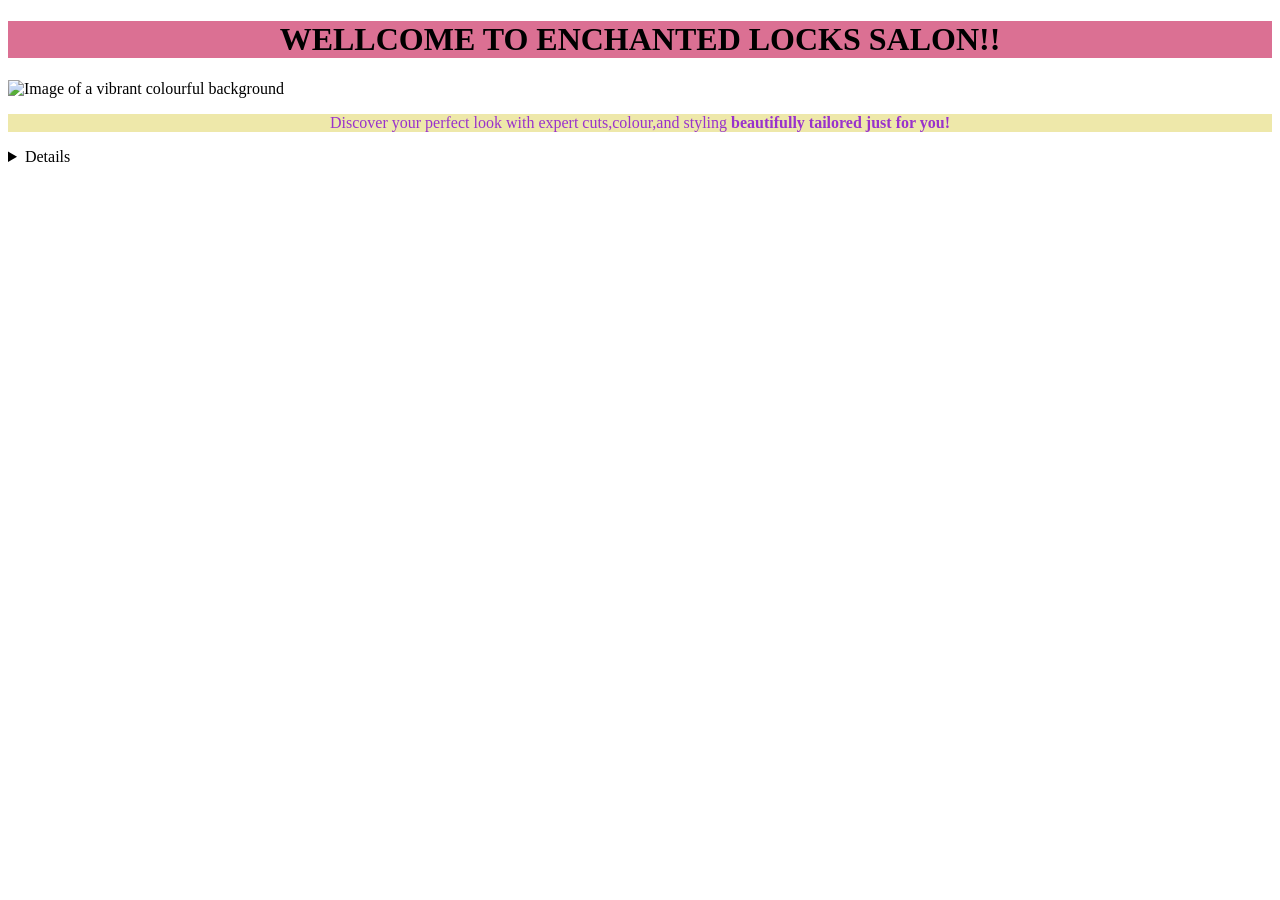
==== home.html @ 9f6c649d "7/10/26" ====
<!DOCTYPE html>
<html>
<header><meta charset="UTF-8">
    <title>NINA THOMPSON'S</title>
    <link rel="stylesheet" href="style.css"
</header>

<body> 
    <header><h1> WELLCOME TO ENCHANTED LOCKS SALON!!</h1></header>
</body>
<article><img src="jpg&crop=entropy&cs=srgb&d1=codioful-formerly-gradienta-leG68PrXa6Y-unsplash.jpg" alt="Image of a vibrant colourful background"</article>

<p id="bgcolour">Discover your perfect look with expert cuts,colour,and styling <b>beautifully tailored just for you!</b></p>

<details><summery>Services</summery>
<p id = "bgtext"><ul>
    <li>hair cuts</li>
    <li>hair styles</li>
    <li>our hair brand</li></ul></p></details>
</html>
---- style.css ----
h1{
   text-align: center;
  background-color: palevioletred; 
}
#bgcolour{
      background-color: palegoldenrod;
}
#bgimage{
 background-image: url("https://images.unsplash.com/photo-1579546929518-9e396f3cc809?ixlib=rb-4.1.0&q=85&fm=jpg&crop=entropy&cs=srgb&dl=codioful-formerly-gradienta-LeG68PrXA6Y-unsplash.jpg");
}
p {
  color: darkorchid;
  text-align: center;
}

#bgtext{
  color: darkorchid;
text-decoration: underline;
}
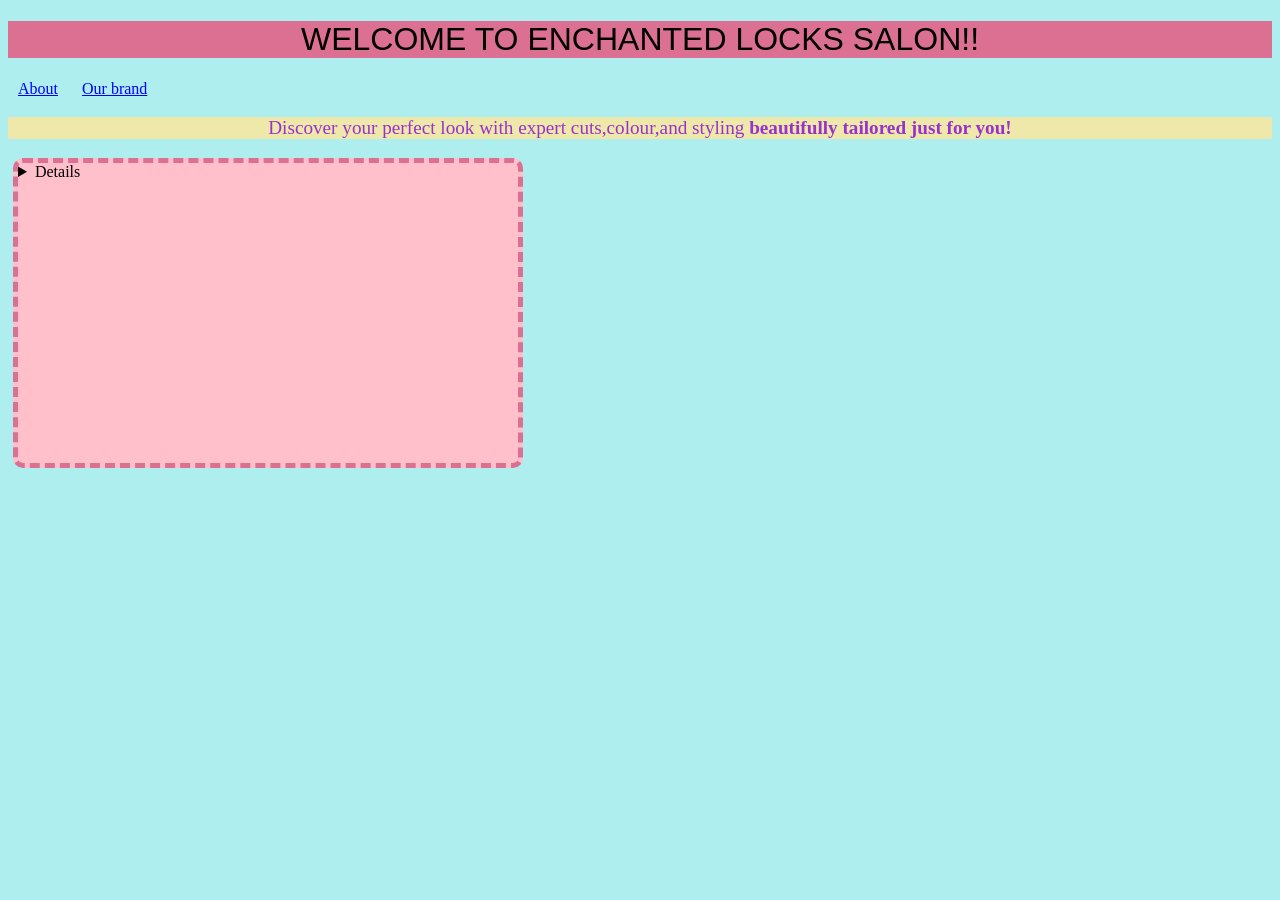
==== commit 3661e254: "17/10/2026--(2)" ====
--- a/home.html
+++ b/home.html
@@ -1,20 +1,23 @@
 <!DOCTYPE html>
-<html>
+<html style=background-color:PaleTurquoise;>
 <header><meta charset="UTF-8">
     <title>NINA THOMPSON'S</title>
-    <link rel="stylesheet" href="style.css"
-</header>
+    <link rel="stylesheet" href="style.css"</header>
 
 <body> 
-    <header><h1> WELLCOME TO ENCHANTED LOCKS SALON!!</h1></header>
+    <header><h1> WELCOME TO ENCHANTED LOCKS SALON!!</h1></header>
+ <nav>
+  <a href="about.html">About</a>
+  <a href="ourbrand.html">Our brand </a> </nav>
+
+ <p id="bgcolour">Discover your perfect look with expert cuts,colour,and styling
+     <b>beautifully tailored just for you!</b></p>
+
+<details class= "boxcolourpink"><summery>Services provided:</summery>
+<p><ul>
+    <li>Hair cuts</li>
+    <li>Hair styles</li>
+    <li>Our signiture collection </li></ul></p></details>
 </body>
-<article><img src="jpg&crop=entropy&cs=srgb&d1=codioful-formerly-gradienta-leG68PrXa6Y-unsplash.jpg" alt="Image of a vibrant colourful background"</article>
 
-<p id="bgcolour">Discover your perfect look with expert cuts,colour,and styling <b>beautifully tailored just for you!</b></p>
-
-<details><summery>Services</summery>
-<p id = "bgtext"><ul>
-    <li>hair cuts</li>
-    <li>hair styles</li>
-    <li>our hair brand</li></ul></p></details>
 </html>
--- a/style.css
+++ b/style.css
@@ -1,19 +1,54 @@
 h1{
+   color:black;
    text-align: center;
   background-color: palevioletred; 
+  font-family: "Oswald", sans-serif;
+  font-optical-sizing: auto;
+  font-weight: 500;
 }
+a{
+text-decoration: underline;
+margin: 0 10px;
+cursor: pointer;
+}
+
 #bgcolour{
       background-color: palegoldenrod;
+      font-size: larger;
 }
-#bgimage{
- background-image: url("https://images.unsplash.com/photo-1579546929518-9e396f3cc809?ixlib=rb-4.1.0&q=85&fm=jpg&crop=entropy&cs=srgb&dl=codioful-formerly-gradienta-LeG68PrXA6Y-unsplash.jpg");
+
+.boxcolourpink{
+width: 500px;
+height: 300px;
+background-color: pink;
+border-width: 5px;
+border-radius: 10px;
+border-color:  palevioletred;
+border-style: dashed;
+margin: 5px;
+
+
 }
+
 p {
   color: darkorchid;
   text-align: center;
+  font-size: 100%;
 }
 
-#bgtext{
-  color: darkorchid;
-text-decoration: underline;
-}+a:link{
+  color: blue;
+}
+
+a:visited{
+  color: purple;
+}
+
+a:hover{
+  color: darkblue;
+  background-color: white;
+}
+
+a:active{
+  color: hotpink;
+}
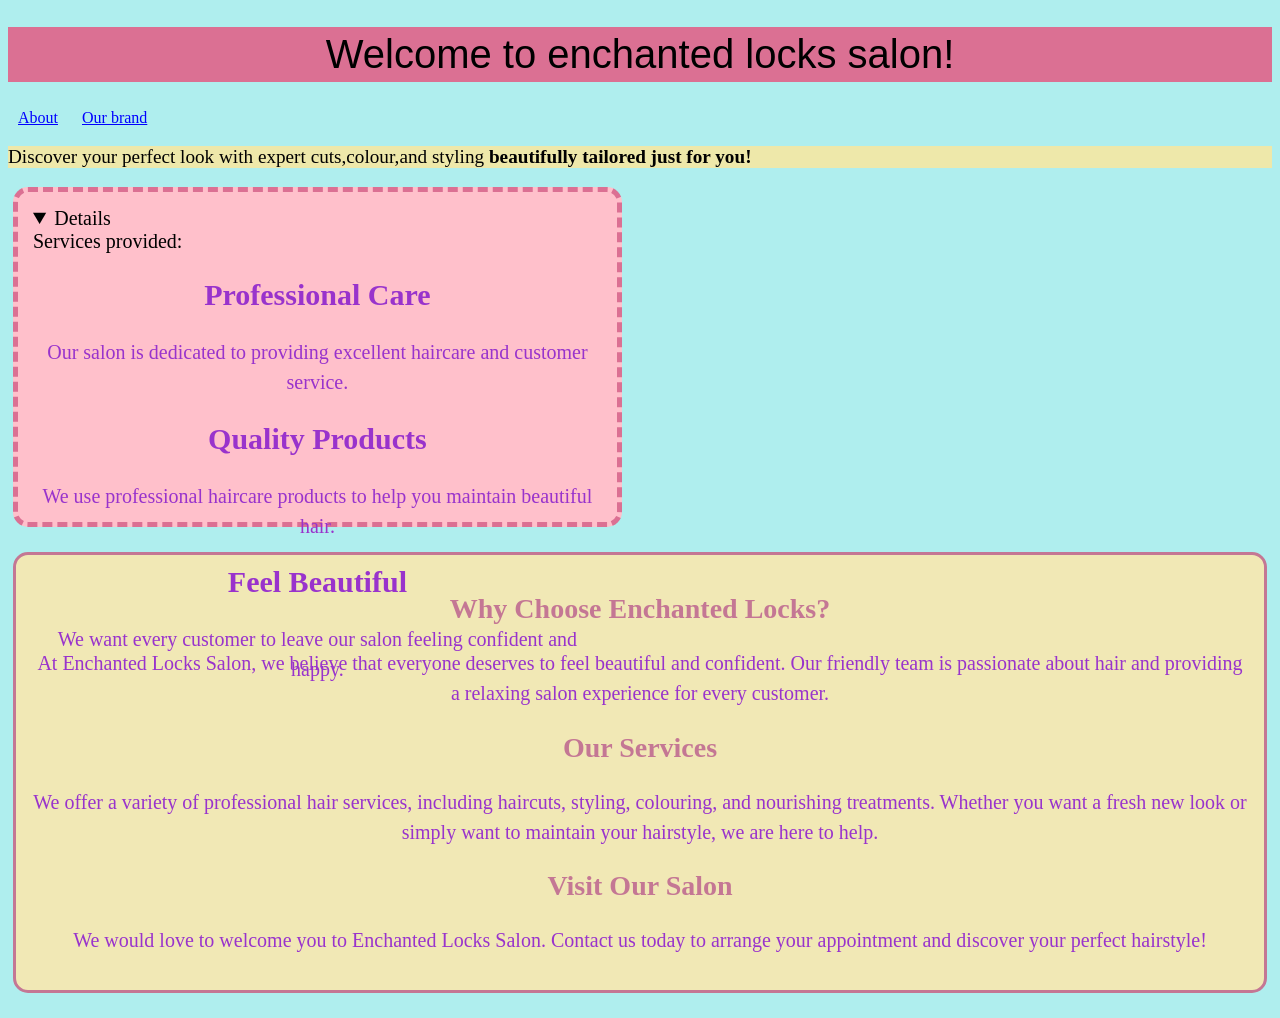
==== commit ef672589: "03/11/2026" ====
--- a/home.html
+++ b/home.html
@@ -1,23 +1,87 @@
 <!DOCTYPE html>
 <html style=background-color:PaleTurquoise;>
-<header><meta charset="UTF-8">
+
+<head>
+    
+    <meta charset="UTF-8">
     <title>NINA THOMPSON'S</title>
-    <link rel="stylesheet" href="style.css"</header>
+    <link rel="stylesheet" href="style.css">
+</head>
 
 <body> 
-    <header><h1> WELCOME TO ENCHANTED LOCKS SALON!!</h1></header>
+
+    <header><h1> Welcome to enchanted locks salon!</h1></header>
+
  <nav>
+
   <a href="about.html">About</a>
-  <a href="ourbrand.html">Our brand </a> </nav>
+  <a href="ourbrand.html">Our brand </a> 
 
- <p id="bgcolour">Discover your perfect look with expert cuts,colour,and styling
-     <b>beautifully tailored just for you!</b></p>
+</nav>
 
-<details class= "boxcolourpink"><summery>Services provided:</summery>
-<p><ul>
-    <li>Hair cuts</li>
-    <li>Hair styles</li>
-    <li>Our signiture collection </li></ul></p></details>
+ <p id="bgcolour">
+    
+    Discover your perfect look with expert cuts,colour,and styling
+    <b>beautifully tailored just for you!</b>
+    
+</p>
+
+<details class= "boxcolourpink" open><summery>Services provided:</summery>
+
+<h2>Professional Care</h2>
+<p>
+    Our salon is dedicated to providing
+    excellent haircare and customer service.
+</p>
+
+<h2>Quality Products</h2>
+<p>
+    We use professional haircare products
+    to help you maintain beautiful hair.
+</p>
+
+<h2>Feel Beautiful</h2>
+<p>
+     We want every customer to leave our
+    salon feeling confident and happy.
+</p>
+
+</details>
+
+</div>
+
+</details>
+
+    <section class="home-info">
+    <h2>Why Choose Enchanted Locks?</h2>
+
+    <p>
+        At Enchanted Locks Salon, we believe that everyone
+        deserves to feel beautiful and confident. Our friendly
+        team is passionate about hair and providing a relaxing
+        salon experience for every customer.
+    </p>
+
+    <h2>Our Services</h2>
+
+    <p>
+        We offer a variety of professional hair services,
+        including haircuts, styling, colouring, and nourishing
+        treatments. Whether you want a fresh new look or
+        simply want to maintain your hairstyle, we are here
+        to help.
+    </p>
+
+    <h2>Visit Our Salon</h2>
+
+    <p>
+        We would love to welcome you to Enchanted Locks Salon.
+        Contact us today to arrange your appointment and
+        discover your perfect hairstyle!
+    </p>
+
+</section>
+
 </body>
 
 </html>
--- a/style.css
+++ b/style.css
@@ -1,11 +1,24 @@
+/*all*/
 h1{
-   color:black;
-   text-align: center;
+  color:black;
+  text-align: center;
   background-color: palevioletred; 
-  font-family: "Oswald", sans-serif;
   font-optical-sizing: auto;
-  font-weight: 500;
+  font-family: Arial, sans-serif;
+  font-size: 40px;
+  font-weight: normal;
+  padding: 5px;
 }
+
+p{
+text-align: justify
+}
+
+body {
+    background-color: PaleTurquoise;
+}
+
+/*--------------------------home--------------------------*/
 a{
 text-decoration: underline;
 margin: 0 10px;
@@ -16,20 +29,38 @@
       background-color: palegoldenrod;
       font-size: larger;
 }
-
+/*pink box*/
 .boxcolourpink{
-width: 500px;
+width: 45%;
 height: 300px;
 background-color: pink;
 border-width: 5px;
-border-radius: 10px;
+border-radius: 15px;
 border-color:  palevioletred;
 border-style: dashed;
 margin: 5px;
+padding: 15px;
+font-size: 20px;
+color: black
+}
 
 
+.boxcolourpink summary {
+    color: black;
+    font-weight: bold;
+    cursor: pointer;
 }
 
+.boxcolourpink h2 {
+    color: #9933cc;
+    text-align: center;}
+
+.boxcolourpink p {
+    color: #9933cc;
+    text-align: center;
+    line-height: 1.5;
+}
+------------------------
 p {
   color: darkorchid;
   text-align: center;
@@ -52,3 +83,66 @@
 a:active{
   color: hotpink;
 }
+
+/* Home page information */
+
+.home-info {
+    background-color: #f1e8b5;
+    padding: 15px;
+    margin: 25px 5px;
+    border: 3px solid #c47794;
+    border-radius: 15px;
+}
+
+.home-info h2 {
+    color: #c47794;
+    text-align: center;
+    font-size: 28px;
+}
+
+.home-info p {
+    color: #9933cc;
+    font-size: 20px;
+    text-align: center;
+    line-height: 1.5;
+}
+
+/*--------------------------About page-------------------------- */
+
+.about-text {
+    color: #9933cc;
+    font-size: 20px;
+    text-align: center;
+    line-height: 1.6;
+    margin: 20px 40px;
+}
+
+article {
+    padding: 15px;
+}
+
+article h2 {
+    background-color: #f1e8b5;
+    padding: 10px;
+    border-radius: 10px;
+    color: #c47794;
+}
+
+
+/*--------------------------Discover page--------------------------*/
+
+.discover-text {
+    color: #9933cc;
+    font-size: 20px;
+    text-align: center;
+    line-height: 1.6;
+    margin: 20px 40px;
+}
+
+article h2 {
+    background-color: #f1e8b5;
+    color: #c47794;
+    text-align: center;
+    padding: 10px;
+    border-radius: 10px;
+}
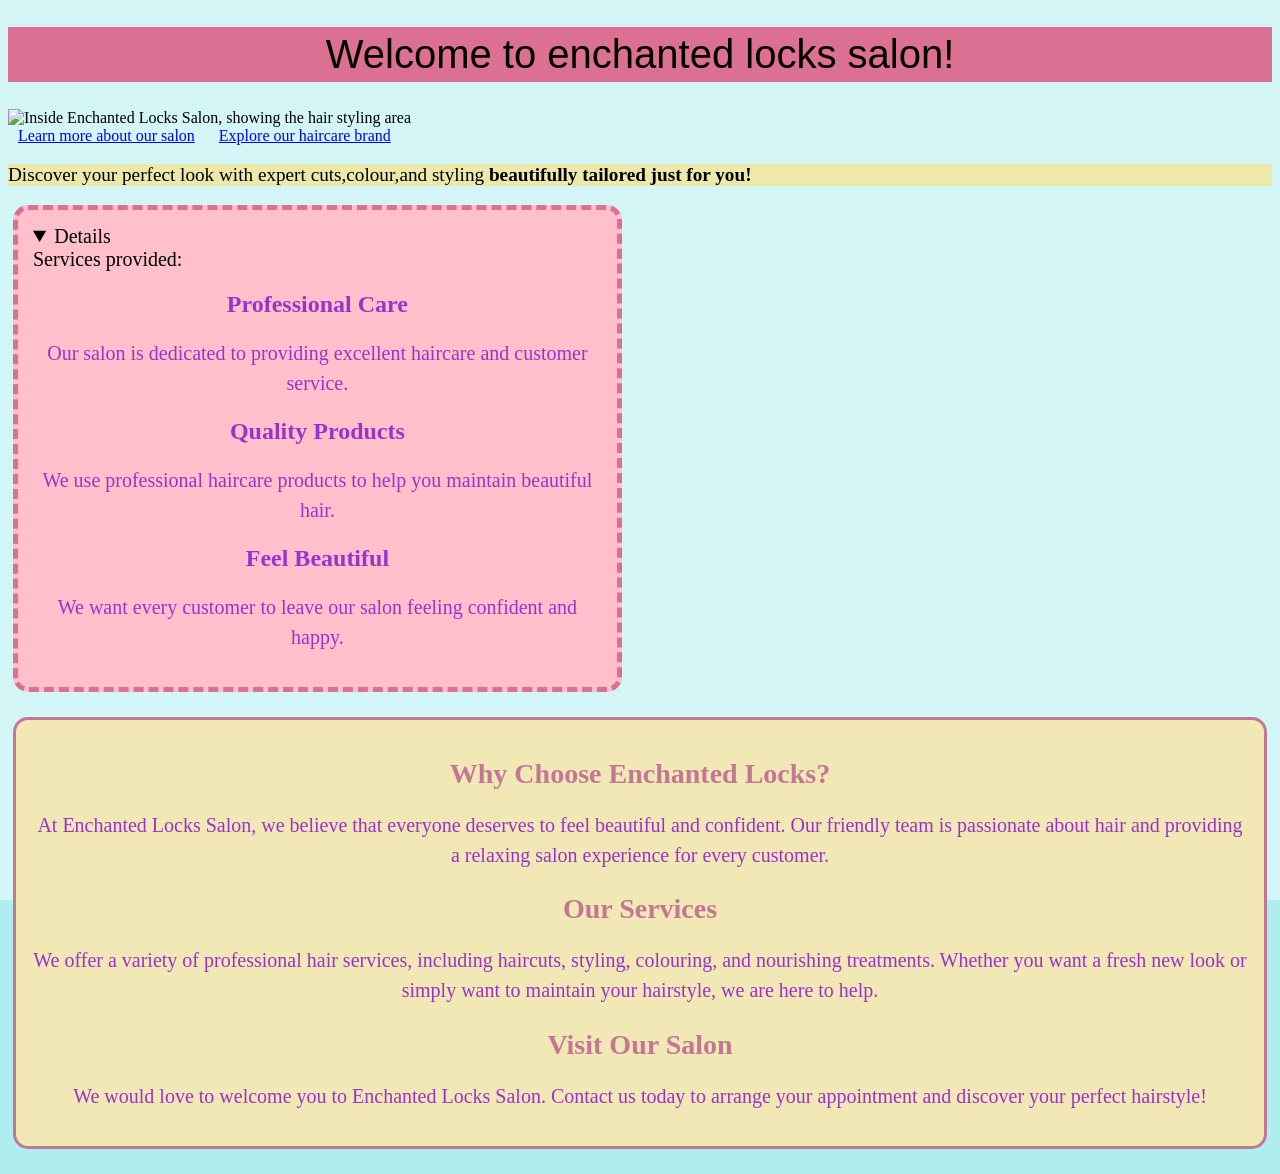
==== commit 49c44635: "11/11/2026" ====
--- a/home.html
+++ b/home.html
@@ -1,5 +1,5 @@
 <!DOCTYPE html>
-<html style=background-color:PaleTurquoise;>
+<html >
 
 <head>
     
@@ -12,10 +12,12 @@
 
     <header><h1> Welcome to enchanted locks salon!</h1></header>
 
+    <img src="https://plus.unsplash.com/premium_photo-1661281275452-744317772b99?q=80&w=1169&auto=format&fit=crop&ixlib=rb-4.1.0&ixid=NHwxMjA3fDA%3D" alt="Inside Enchanted Locks Salon, showing the hair styling area">
+    
  <nav>
 
-  <a href="about.html">About</a>
-  <a href="ourbrand.html">Our brand </a> 
+  <a href="about.html">Learn more about our salon</a>
+  <a href="ourbrand.html">Explore our haircare brand</a> 
 
 </nav>
 
--- a/style.css
+++ b/style.css
@@ -10,13 +10,37 @@
   padding: 5px;
 }
 
+section {
+    margin: 20px;
+    padding: 20px;
+    border-radius: 10px;
+}
+
+h2 {
+    margin-bottom: 15px;
+}
+
 p{
 text-align: justify
 }
-
 body {
     background-color: PaleTurquoise;
 }
+
+body {
+    background-image: 
+        linear-gradient(
+            rgba(255, 255, 255, 0.45),
+            rgba(255, 255, 255, 0.45)
+        ),
+        url(https://images.openai.com/static-rsc-4/QLh0QLlOSHQqACZYjVl5LbZOw8nYAD2w7DrjbaEXftjD9rARyB4Cp5ZZXDqqpt-Yg_eBlk9cWgy7X4BzMQukmOzSMf0rhoM0Yg0krw3EDwa_WjyeQ2xdUSaZBGdOuqPDj_8-I-niEMmQrbTX4XOOZU1tJZagXzu2J3Hycrz526QAmk-Clpjm3Ll3TJRQT4bv?purpose=fullsize);
+
+    background-size: cover;
+    background-position: center;
+    background-repeat: no-repeat;
+    background-attachment: fixed;
+}
+
 
 /*--------------------------home--------------------------*/
 a{
@@ -25,6 +49,11 @@
 cursor: pointer;
 }
 
+img {
+    width: 300px;
+    height: auto;
+}
+
 #bgcolour{
       background-color: palegoldenrod;
       font-size: larger;
@@ -32,16 +61,17 @@
 /*pink box*/
 .boxcolourpink{
 width: 45%;
-height: 300px;
+height: auto;
+margin: 5px;
+padding: 15px;
+font-size: 20px;
+color: black;
 background-color: pink;
 border-width: 5px;
 border-radius: 15px;
 border-color:  palevioletred;
 border-style: dashed;
-margin: 5px;
-padding: 15px;
-font-size: 20px;
-color: black
+
 }
 
 
@@ -53,13 +83,32 @@
 
 .boxcolourpink h2 {
     color: #9933cc;
-    text-align: center;}
+    font-size: 24px;
+    text-align: center;
+}
+
+.boxcolourpink details {
+    font-size: 16px;
+    padding: 20px;
+    box-sizing: border-box;
+};
+
+.boxcolourpink h3 {
+    font-size: 20px;
+}
 
 .boxcolourpink p {
     color: #9933cc;
     text-align: center;
     line-height: 1.5;
 }
+
+.boxcolourpink {
+    position: relative;
+    background-color: pink;
+    overflow: hidden;
+}
+
 ------------------------
 p {
   color: darkorchid;
@@ -113,8 +162,16 @@
     color: #9933cc;
     font-size: 20px;
     text-align: center;
-    line-height: 1.6;
     margin: 20px 40px;
+    line-height: 1.6;
+    margin-bottom: 15px;
+
+}
+article li {
+     color: #9933cc;
+    font-size: 20px;
+    text-align: center;
+    line-height: 1.6;
 }
 
 article {
@@ -145,4 +202,12 @@
     text-align: center;
     padding: 10px;
     border-radius: 10px;
-}+}
+
+article b {
+     color: #9933cc;
+    font-size: 20px;
+    text-align: center;
+    line-height: 1.6;
+}
+   
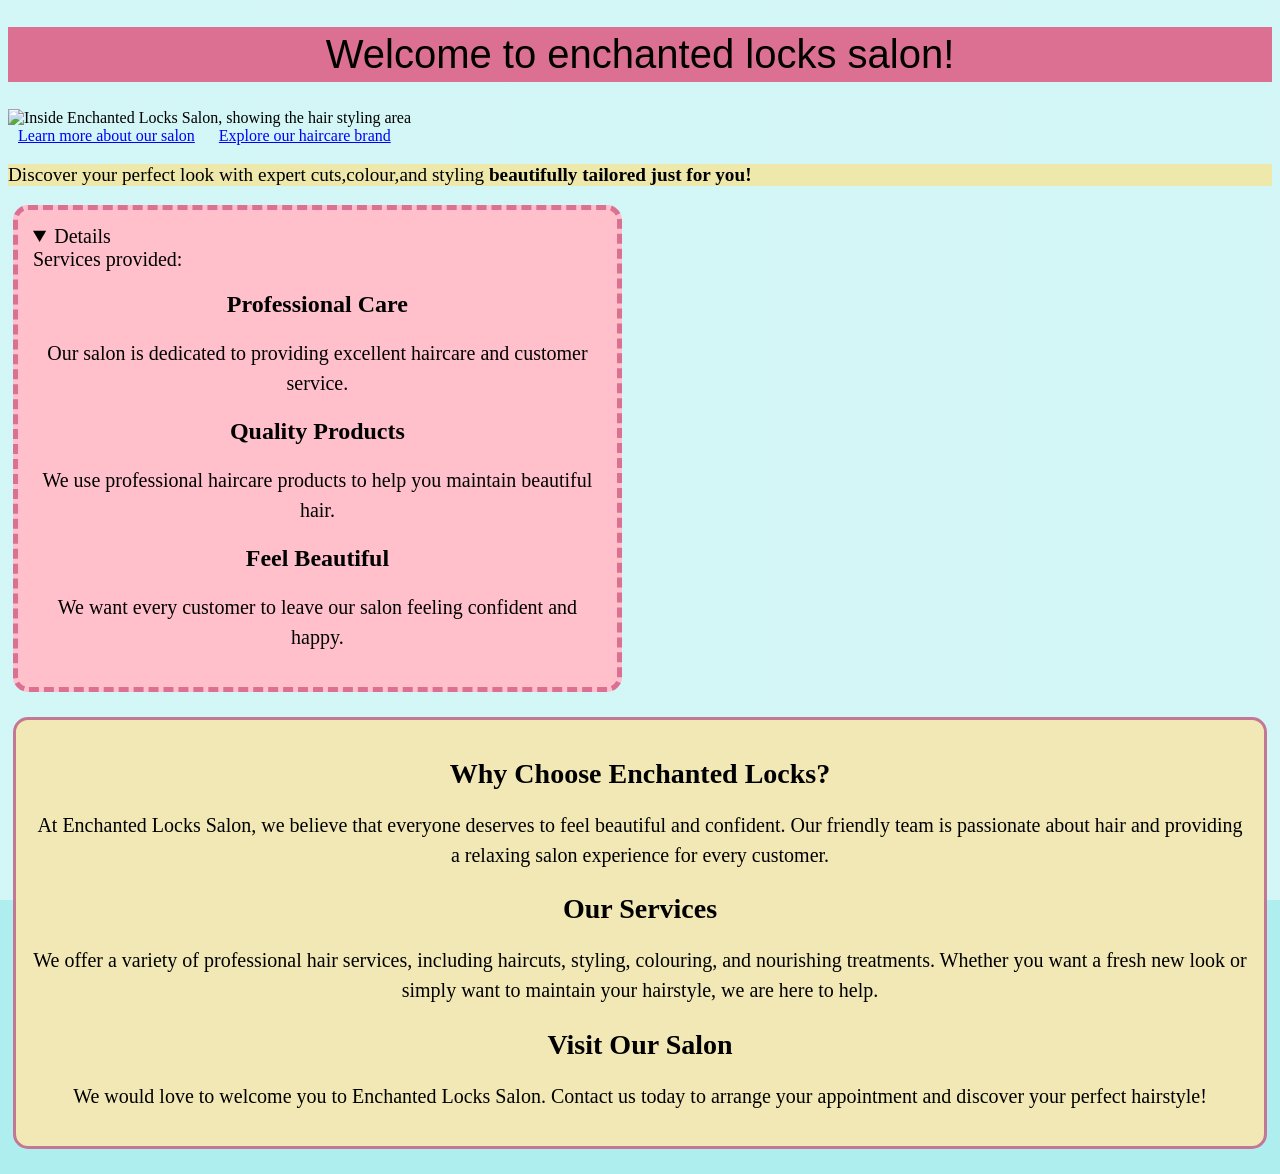
==== commit 82f6c91b: "11/11/2026--2" ====
--- a/home.html
+++ b/home.html
@@ -1,5 +1,5 @@
 <!DOCTYPE html>
-<html >
+<html lang="en">
 
 <head>
     
--- a/style.css
+++ b/style.css
@@ -82,7 +82,7 @@
 }
 
 .boxcolourpink h2 {
-    color: #9933cc;
+    color: black;
     font-size: 24px;
     text-align: center;
 }
@@ -98,7 +98,7 @@
 }
 
 .boxcolourpink p {
-    color: #9933cc;
+    color: black;
     text-align: center;
     line-height: 1.5;
 }
@@ -111,7 +111,7 @@
 
 ------------------------
 p {
-  color: darkorchid;
+  color: black;
   text-align: center;
   font-size: 100%;
 }
@@ -144,13 +144,13 @@
 }
 
 .home-info h2 {
-    color: #c47794;
+    color: black;
     text-align: center;
     font-size: 28px;
 }
 
 .home-info p {
-    color: #9933cc;
+    color: black;
     font-size: 20px;
     text-align: center;
     line-height: 1.5;
@@ -159,7 +159,7 @@
 /*--------------------------About page-------------------------- */
 
 .about-text {
-    color: #9933cc;
+    color: black;
     font-size: 20px;
     text-align: center;
     margin: 20px 40px;
@@ -168,7 +168,7 @@
 
 }
 article li {
-     color: #9933cc;
+     color: black;
     font-size: 20px;
     text-align: center;
     line-height: 1.6;
@@ -182,14 +182,14 @@
     background-color: #f1e8b5;
     padding: 10px;
     border-radius: 10px;
-    color: #c47794;
+    color: black;
 }
 
 
 /*--------------------------Discover page--------------------------*/
 
 .discover-text {
-    color: #9933cc;
+    color: black;
     font-size: 20px;
     text-align: center;
     line-height: 1.6;
@@ -205,7 +205,7 @@
 }
 
 article b {
-     color: #9933cc;
+     color: black;
     font-size: 20px;
     text-align: center;
     line-height: 1.6;
